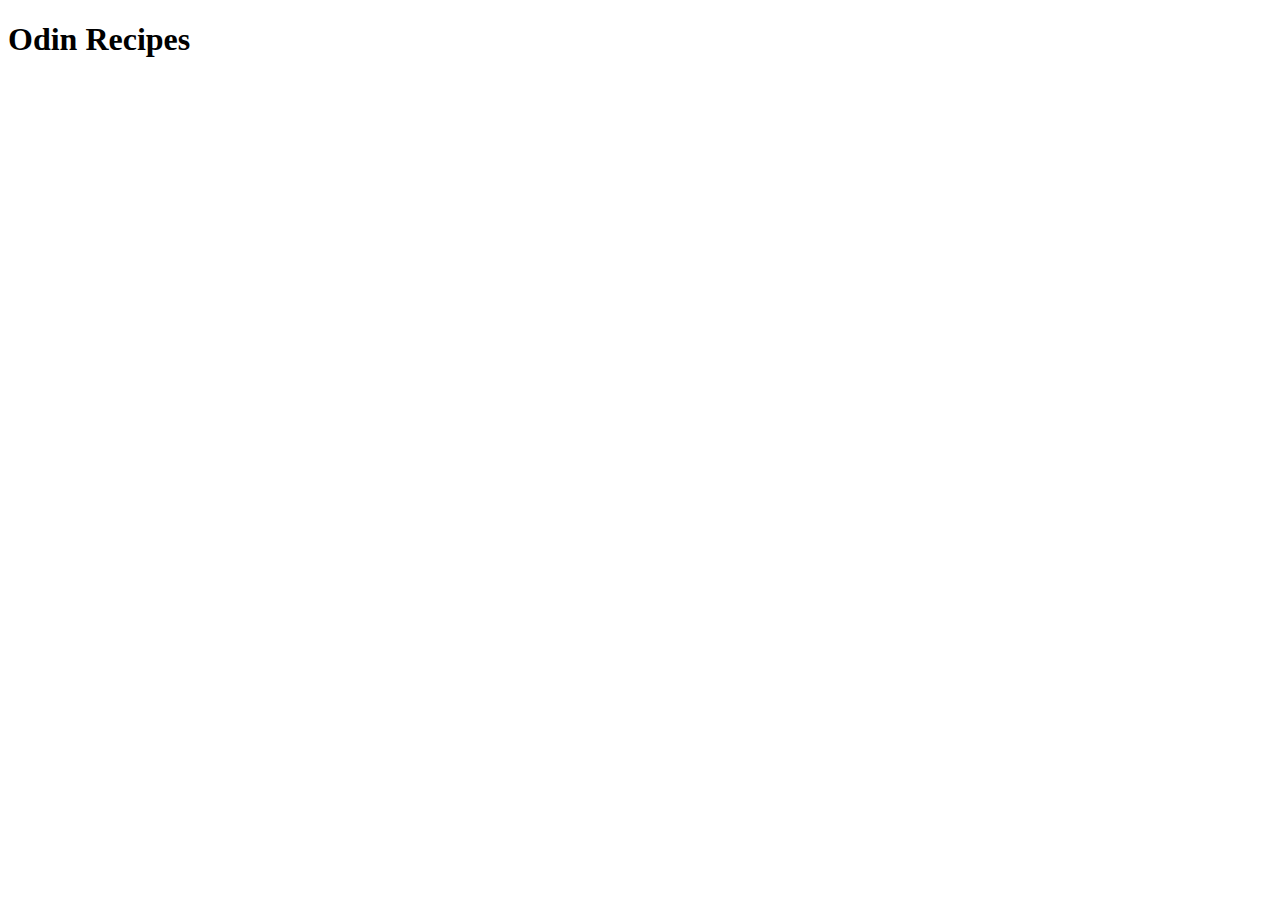
==== index.html @ 32f6b96f "Add index.html page" ====
<!DOCTYPE html>
<html lang="en">

<head>
  <meta charset="UTF-8">
  <meta http-equiv="X-UA-Compatible" content="IE=edge">
  <meta name="viewport" content="width=device-width, initial-scale=1.0">
  <title>Odin Recipes</title>
</head>

<body>
  <h1>Odin Recipes</h1>
</body>

</html>
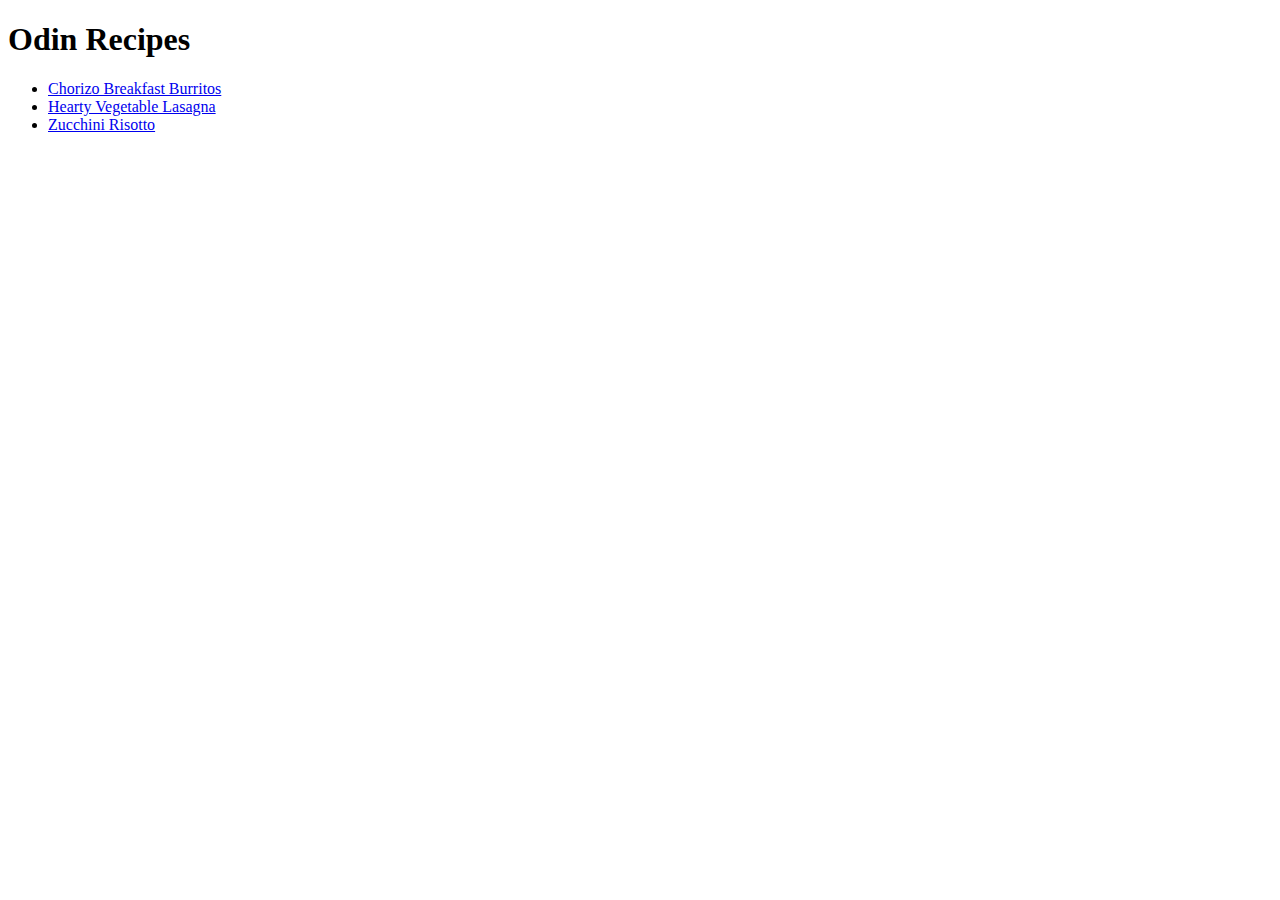
==== commit 692a363e: "Add recipe links on index.html page" ====
--- a/index.html
+++ b/index.html
@@ -10,6 +10,11 @@
 
 <body>
   <h1>Odin Recipes</h1>
+  <ul>
+    <li><a href="/recipes/burrito.html">Chorizo Breakfast Burritos</a></li>
+    <li><a href="/recipes/lasagna.html">Hearty Vegetable Lasagna</a></li>
+    <li><a href="/recipes/risotto.html">Zucchini Risotto</a></li>
+  </ul>
 </body>
 
 </html>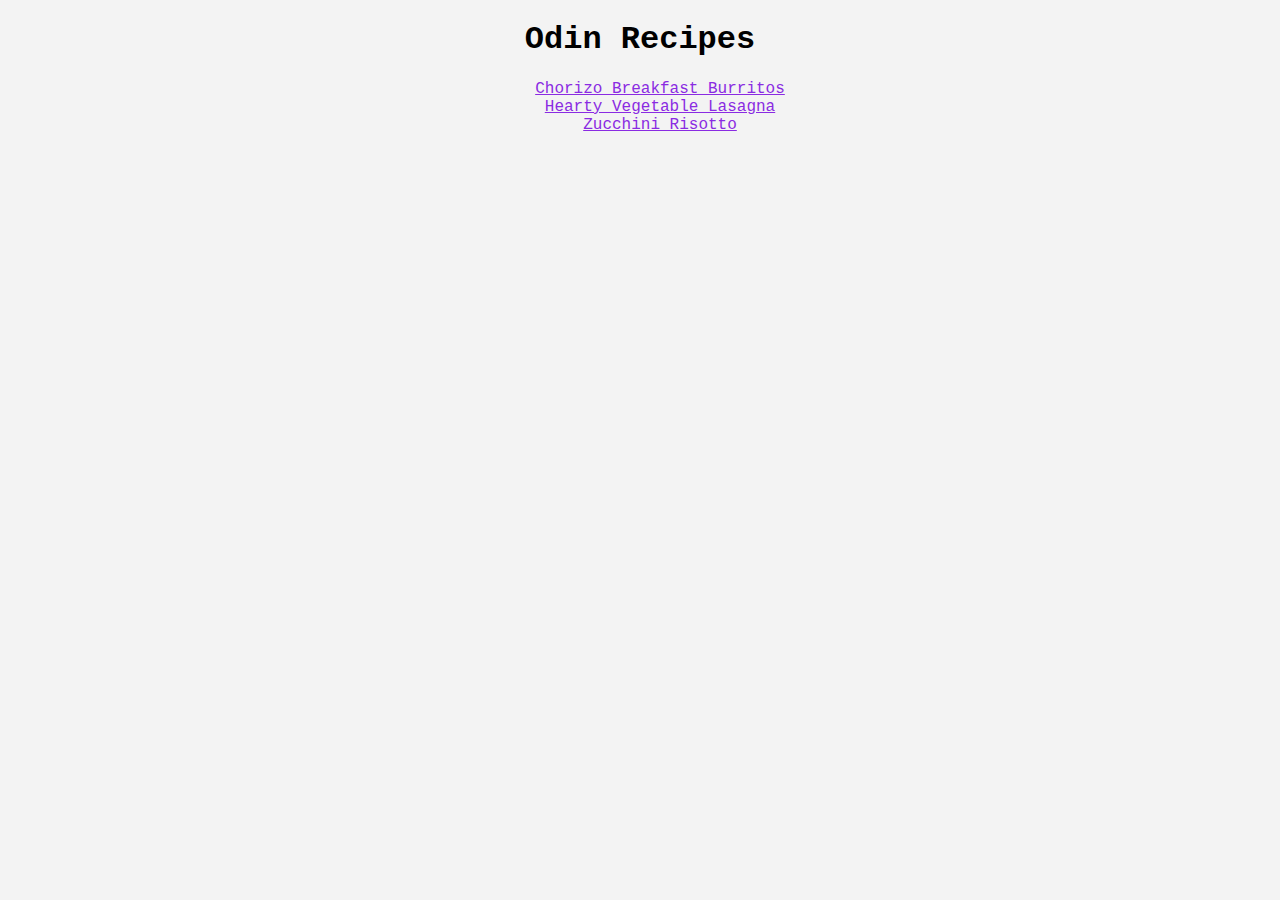
==== commit 3050d29f: "Add basic CSS styling" ====
--- a/index.html
+++ b/index.html
@@ -5,12 +5,13 @@
   <meta charset="UTF-8">
   <meta http-equiv="X-UA-Compatible" content="IE=edge">
   <meta name="viewport" content="width=device-width, initial-scale=1.0">
+  <link rel="stylesheet" href="/style.css">
   <title>Odin Recipes</title>
 </head>
 
 <body>
-  <h1>Odin Recipes</h1>
-  <ul>
+  <h1 id="odin-recipes">Odin Recipes</h1>
+  <ul id="odin-recipes-links">
     <li><a href="/recipes/burrito.html">Chorizo Breakfast Burritos</a></li>
     <li><a href="/recipes/lasagna.html">Hearty Vegetable Lasagna</a></li>
     <li><a href="/recipes/risotto.html">Zucchini Risotto</a></li>
--- a/style.css
+++ b/style.css
@@ -0,0 +1,30 @@
+* {
+  font-family: 'Courier New', Courier, monospace;
+  background-color: #f3f3f3;
+}
+
+#odin-recipes {
+  text-align: center;
+}
+
+#odin-recipes-links {
+  text-align: center;
+  list-style: none;
+}
+
+#odin-recipes-links a {
+  color: blueviolet;
+}
+
+#odin-recipes-links a:hover {
+  color: darkorange;
+}
+
+.recipe-name {
+  text-align: center;
+}
+
+.images {
+  height: auto;
+  width: 500px;
+}